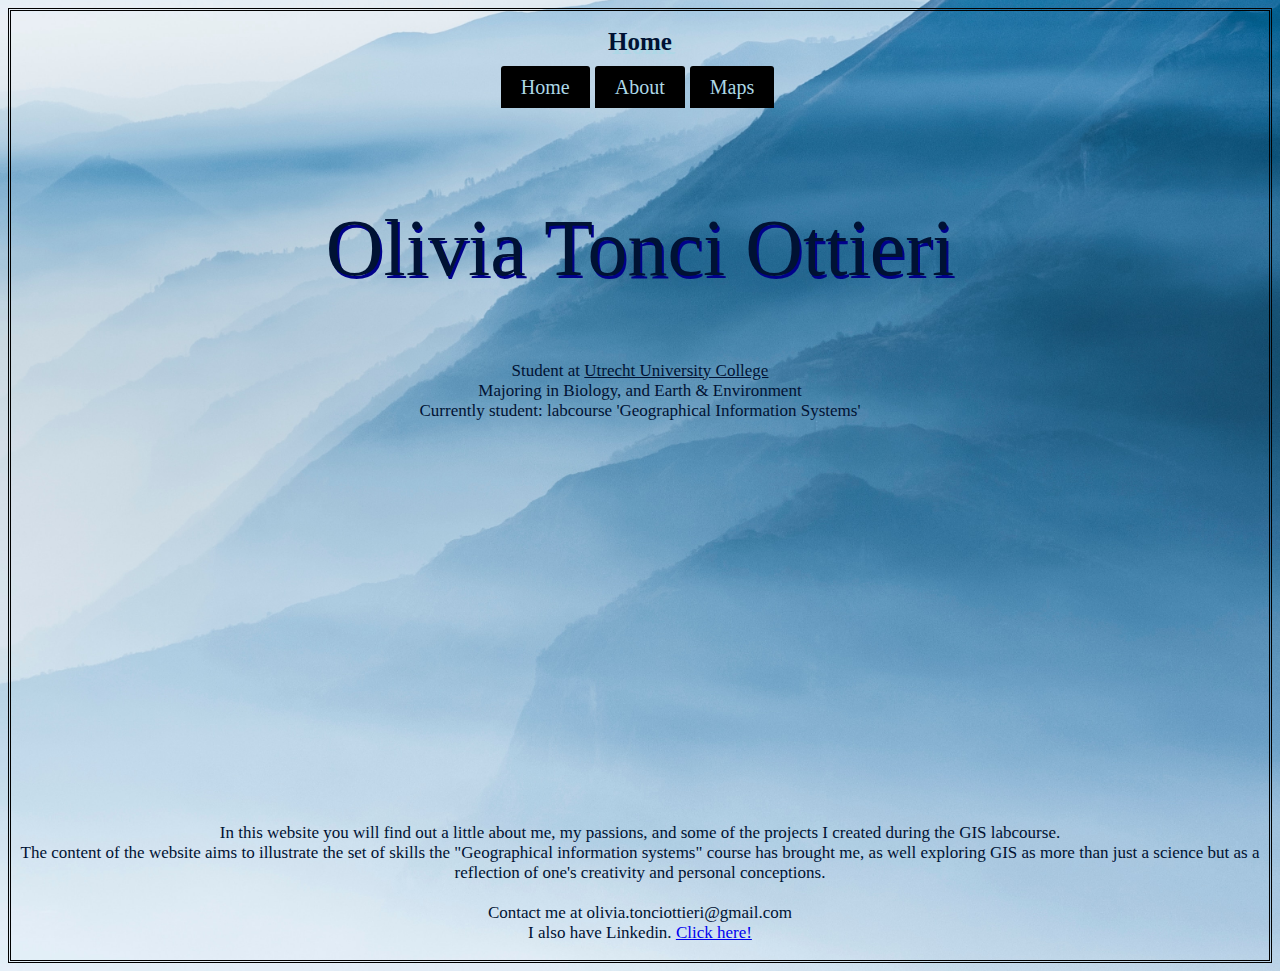
==== index.html @ 796767cb "Add files via upload" ====
<!DOCTYPE html>
<html>
<head>
<title>home</title>
<link href="basic.css" rel="stylesheet">

</head>
<body>

<h1>Home</h1>
<nav id="nav01"></nav>
<br>
<h2>Olivia Tonci Ottieri</h2>
<h3>Student at <u>Utrecht University College</u>
<br>
Majoring in Biology, and Earth & Environment
<br>
Currently student: labcourse 'Geographical Information Systems'</h3>
<br>
<br>
<br>
<br>
<br>
<br>
<br>
<br>
<br>
<br>
<br>
<br>
<br>
<br>
<br>
<br>
<p>
In this website you will find out a little about me, my passions, and some of the projects I created during the GIS labcourse. 
<br>
The content of the website aims to illustrate the set of skills the "Geographical information systems" course has brought me, as well exploring GIS as more than just a science but as a reflection of one's creativity and personal conceptions.
<br>
<br>
Contact me at olivia.tonciottieri@gmail.com
<br>
I also have Linkedin. <a href="https://www.linkedin.com/in/olivia-tonci-ottieri-4bb777257/" target="_blank"> Click here! </a></p>


<script src="scripts/script.js"></script>
</body>
</html>
---- basic.css ----
body {
    background-color: #ADD8E6;
    font-family:"Georgia"; 
   font-weight: 300;
   text-align: center;
   font-size: 20px;
   border-style: double;
   background-image: url("alessio-soggetti-cfKC0UOZHJo-unsplash.jpg");
    background-repeat: no-repeat;
    background-position: center;
    background-attachment: fixed;
    background-size: cover; 
}

h1 {
    color:#001233;
    text-align: center;
    font-family:"Georgia";
    font-size: 25px;
    text-shadow: 4px 4px 0 #ADD8E6;
}

p {
    
    font-family: "Georgia"; 
   font-weight: 300;
    text-align: center;
    color: #001233;
    font-size: 17px;
}

h3 {
    
    font-family: "Georgia"; 
   font-weight:300;
    text-align: center;
    color: #001233;
    font-size: 17px;
}

ul#menu {
    padding: 0;
    margin-bottom: 15px;
    text-align: center;
}

ul#menu li {
    display: inline;
    margin-right: 5px;
    text-align: center;
}

ul#menu li a {
    background-color: #000000;
    padding: 10px 20px;
    text-decoration: none;
    color: #ADD8E6 ;
    border-radius: 3px 3px 0 0;
    text-align: center;
}

ul#menu li a:hover {
    color:black;
    background-color:#ADD8E6;
    text-align: center;
}

hr {
    width: 50%;
    color: black;
}


.container {
  position: relative;
  text-align: center;
  color: white;
}

.bottom-left {
  position: absolute;
  bottom: 8px;
  left: 16px;
}

h2 {
    color:#001233;
    text-align: center;
    font-family:"Georgia";
    font-size: 80px;
    text-shadow: 2px 3px darkblue;
    font-weight: 350;
    }

.top-left {
  position: absolute;
  top: 8px;
  left: 16px;
}

.top-right {
  position: absolute;
  top: 8px;
  right: 16px;
}

.bottom-right {
  position: absolute;
  bottom: 8px;
  right: 16px;
}

.centered {
  position: absolute;
  top: 50%;
  left: 50%;
  transform: translate(-50%, -50%);
}
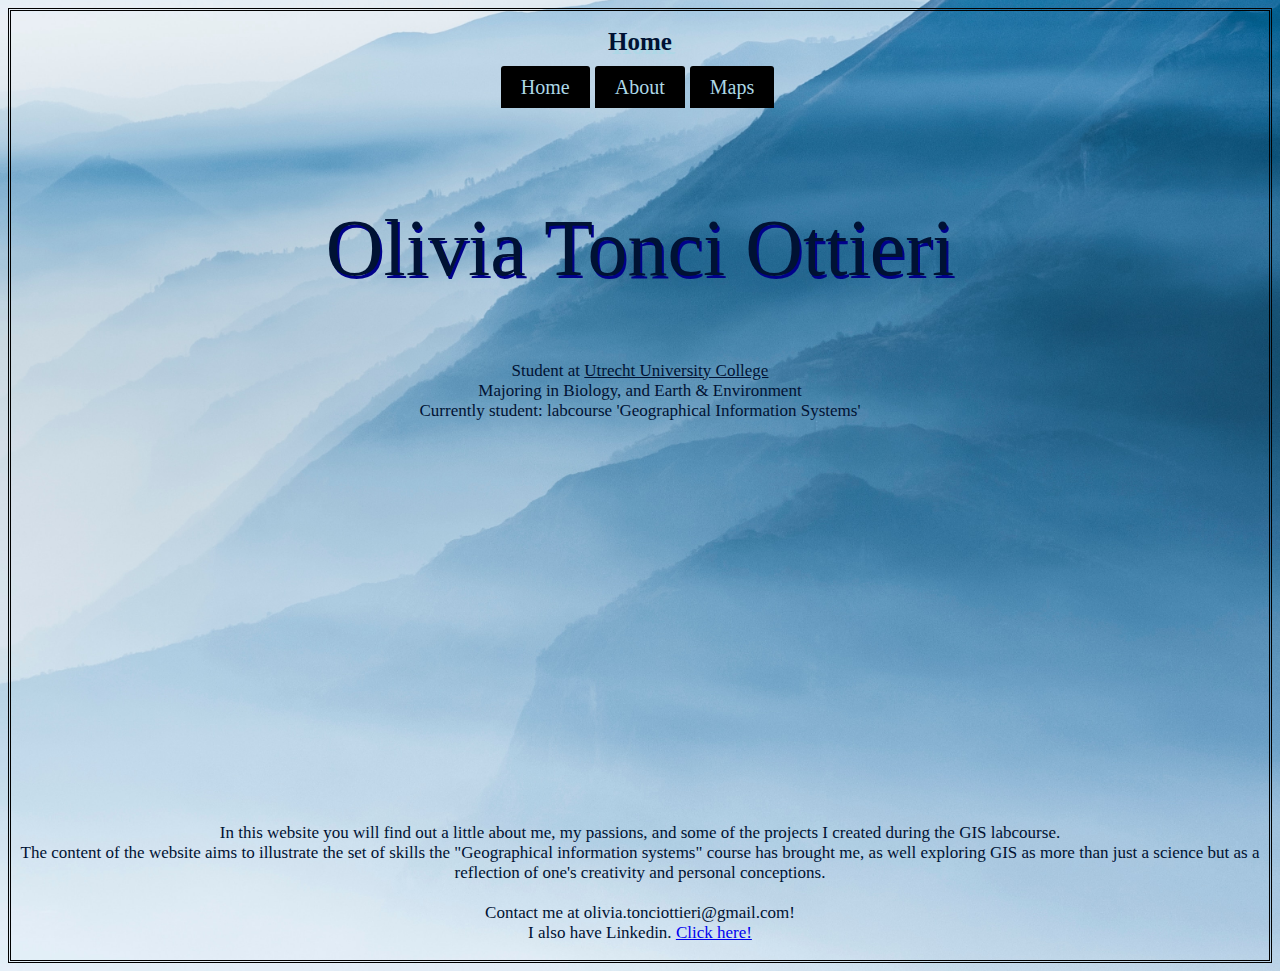
==== commit b8df7a46: "Update index.html" ====
--- a/index.html
+++ b/index.html
@@ -38,7 +38,7 @@
 The content of the website aims to illustrate the set of skills the "Geographical information systems" course has brought me, as well exploring GIS as more than just a science but as a reflection of one's creativity and personal conceptions.
 <br>
 <br>
-Contact me at olivia.tonciottieri@gmail.com
+Contact me at olivia.tonciottieri@gmail.com!
 <br>
 I also have Linkedin. <a href="https://www.linkedin.com/in/olivia-tonci-ottieri-4bb777257/" target="_blank"> Click here! </a></p>
 
